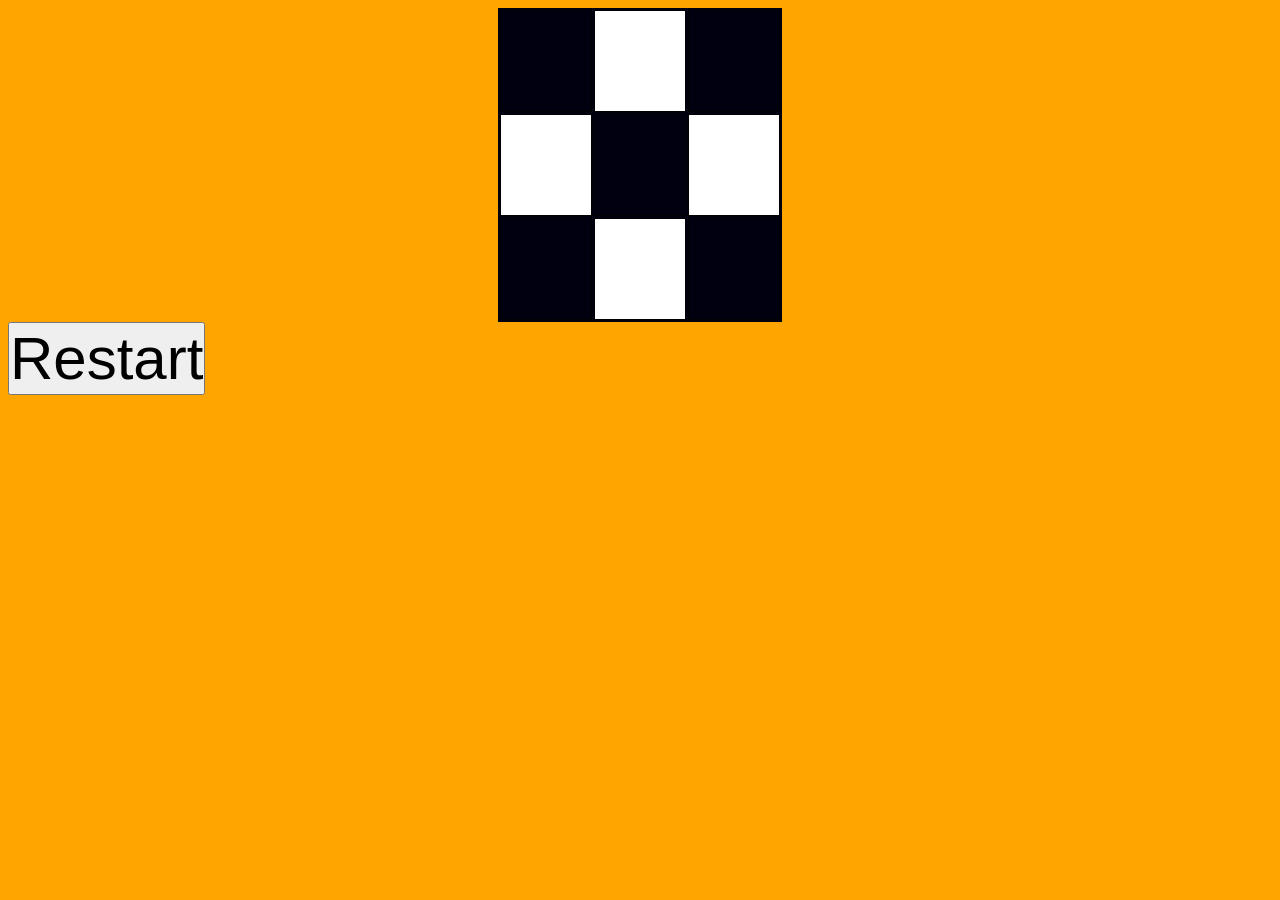
==== index.html @ 12c64c6b "Rename tictac.html to index.html" ====
<!DOCTYPE html>
<html lang="en" dir="ltr">
  <head>
    <meta charset="utf-8">
    <link rel="stylesheet" href="main.css">
    <script type ="text/javascript" src="jquery.3.5.1.min.js"> </script>
    <title> Tic Tac Toe game </title>
  </head>
  <body>
    <table align="center" id="board">
      <tr>
        <td> </td>
        <td> </td>
        <td> </td>
      </tr>
      <tr>
        <td> </td>
        <td> </td>
        <td> </td>
      </tr>
      <tr>
        <td></td>
        <td></td>
        <td></td>
      </tr>
    </table>
    <div id="win">

    </div>

    <button onclick="document.location='tictac.html'">Restart</button>

  </body>
  <script type ="text/javascript" src="main.js" > </script>
</html>
---- main.css ----
*{
 padding : 0;
 font-size: 60px;
}
  body{
  background-color: orange;
}
table{
  color: red;
  text-align: center;
  margin : 0 auto;
  background-color: #000010;
  font-size: 75px;
}
table tr td{
    width: 90px;
    height : 100px;
    color: red;
    border: 1px solid black;
}
table tr td : hover{
  cursor: pointer;
}

/*
 blue pink yellow green red purple orange white disco
*/


tr:nth-child(odd) td:nth-child(even),
tr:nth-child(even) td:nth-child(odd){
  background-color: white;
  font
}
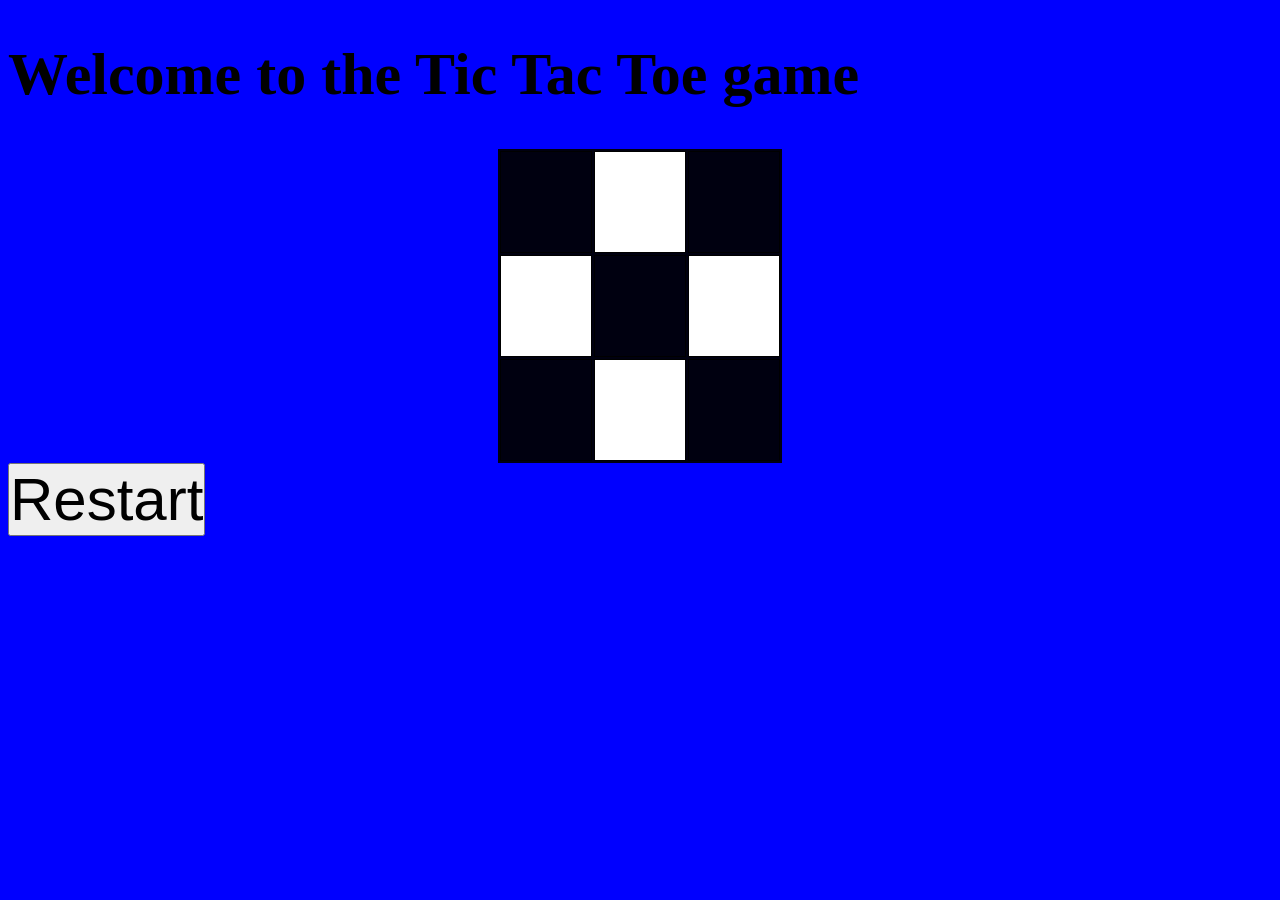
==== commit 32d0b0f4: "Update index.html" ====
--- a/index.html
+++ b/index.html
@@ -7,6 +7,7 @@
     <title> Tic Tac Toe game </title>
   </head>
   <body>
+    <h1> Welcome to the Tic Tac Toe game </h1>
     <table align="center" id="board">
       <tr>
         <td> </td>
@@ -28,7 +29,7 @@
 
     </div>
 
-    <button onclick="document.location='tictac.html'">Restart</button>
+    <button onclick="document.location='/Tic_Tac_Toe/'">Restart</button>
 
   </body>
   <script type ="text/javascript" src="main.js" > </script>
--- a/main.css
+++ b/main.css
@@ -3,10 +3,10 @@
  font-size: 60px;
 }
   body{
-  background-color: orange;
+  background-color: blue;
 }
 table{
-  color: red;
+  color: blue;
   text-align: center;
   margin : 0 auto;
   background-color: #000010;
@@ -15,20 +15,13 @@
 table tr td{
     width: 90px;
     height : 100px;
-    color: red;
+    color: blue;
     border: 1px solid black;
 }
-table tr td : hover{
-  cursor: pointer;
+
+/* targeting alternate boxes and making them white */
+tr:nth-child(odd) td:nth-child(even),
+tr:nth-child(even) td:nth-child(odd)
+{
+  background-color: white;
 }
-
-/*
- blue pink yellow green red purple orange white disco
-*/
-
-
-tr:nth-child(odd) td:nth-child(even),
-tr:nth-child(even) td:nth-child(odd){
-  background-color: white;
-  font
-}
